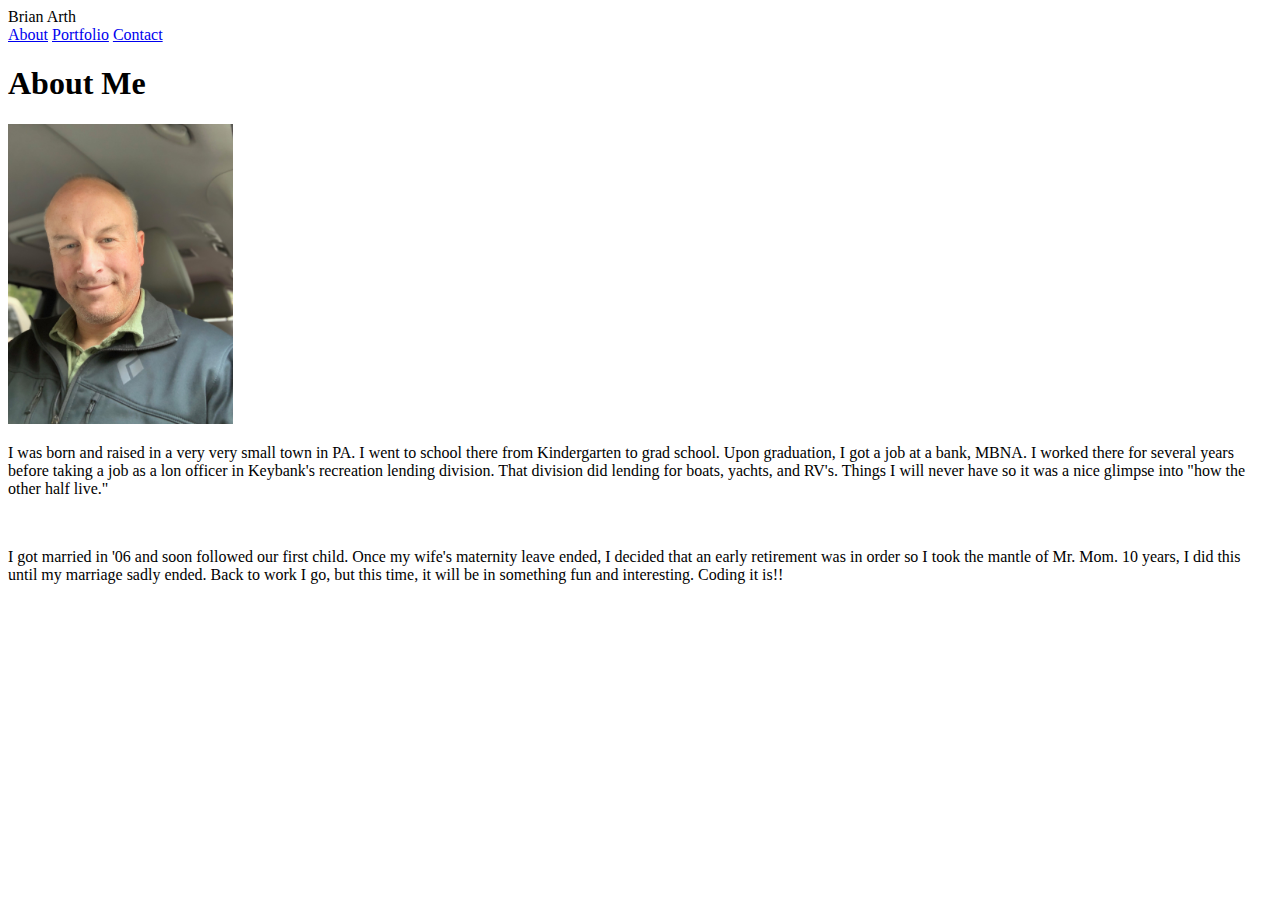
==== index.html @ 86596c9a "2 of 3 done, no css yet" ====
<!DOCTYPE html>
<html>
    <head>
        <header>Brian Arth</header>
        <a href="#">About</a>
        <a href="portfolio.html">Portfolio</a>
        <a href="contact.html">Contact</a>
    </head>

    <body>
        <h1>About Me</h1>
        <img src="assets/images/IMG_9174.jpg" width="225" height="300">
        <p>I was born and raised in a very very small town in PA.  I went to school there from Kindergarten to grad school.  Upon graduation, I got a job at a bank, MBNA.  I worked there for several years before taking a job as a lon officer in Keybank's recreation lending division.  That division did lending for boats, yachts, and RV's.  Things I will never have so it was a nice glimpse into "how the other half live."</p>
        <br>
        <p>I got married in '06 and soon followed our first child.  Once my wife's maternity leave ended, I decided that an early retirement was in order so I took the mantle of Mr. Mom.  10 years, I did this until my marriage sadly ended.  Back to work I go, but this time, it will be in something fun and interesting.  Coding it is!!</p>
        
    </body>
</html>
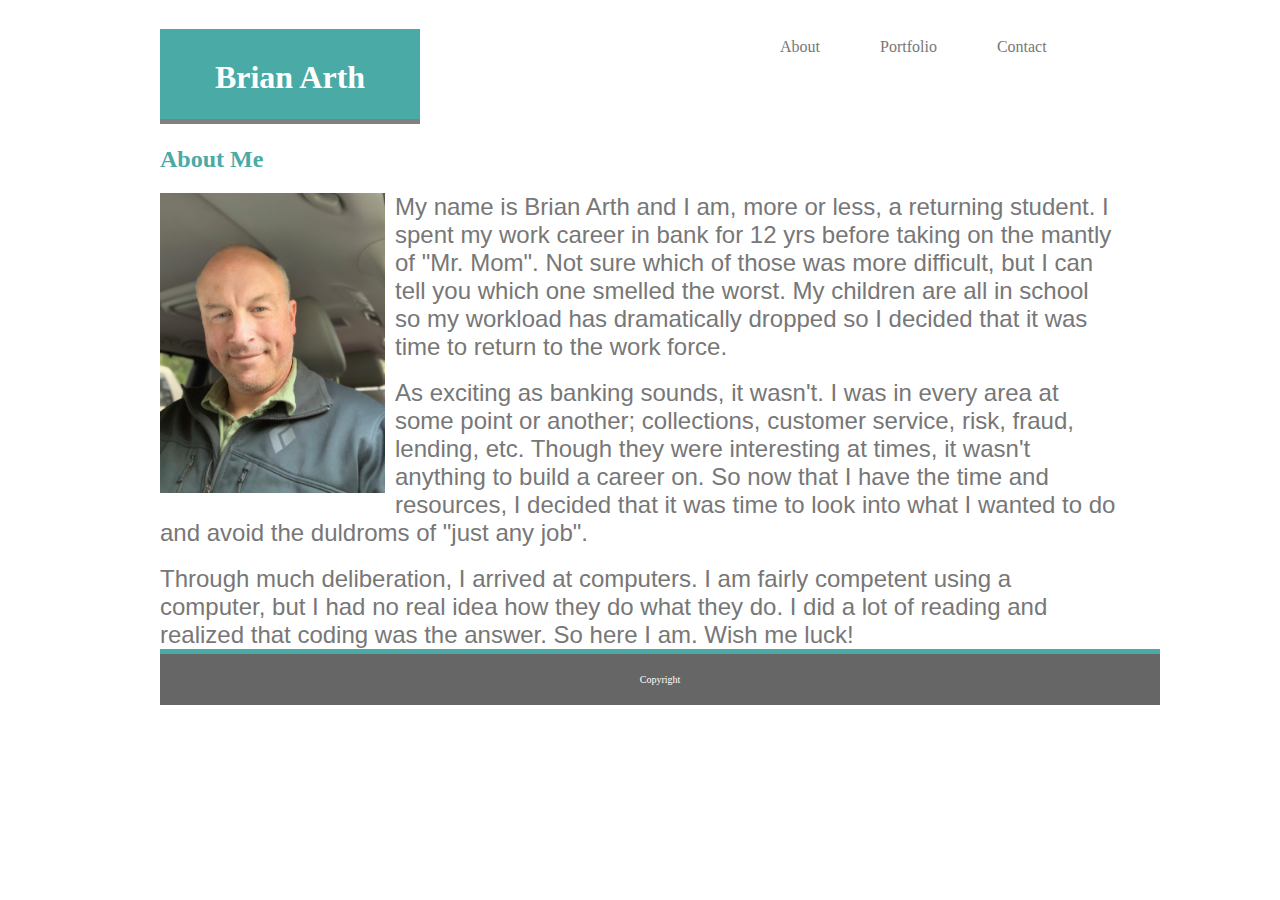
==== commit 3420d1d6: "Note quite there" ====
--- a/index.html
+++ b/index.html
@@ -1,18 +1,34 @@
 <!DOCTYPE html>
 <html>
     <head>
-        <header>Brian Arth</header>
-        <a href="#">About</a>
-        <a href="portfolio.html">Portfolio</a>
-        <a href="contact.html">Contact</a>
+        <meta charset="UTF-8">
+        <title>Basic Portfolio</title>
+        <link rel="stylesheet" type="text/css" href="assets/css/style.css">
+    </head>
+        
+        
     </head>
 
     <body>
-        <h1>About Me</h1>
-        <img src="assets/images/IMG_9174.jpg" width="225" height="300">
-        <p>I was born and raised in a very very small town in PA.  I went to school there from Kindergarten to grad school.  Upon graduation, I got a job at a bank, MBNA.  I worked there for several years before taking a job as a lon officer in Keybank's recreation lending division.  That division did lending for boats, yachts, and RV's.  Things I will never have so it was a nice glimpse into "how the other half live."</p>
-        <br>
-        <p>I got married in '06 and soon followed our first child.  Once my wife's maternity leave ended, I decided that an early retirement was in order so I took the mantle of Mr. Mom.  10 years, I did this until my marriage sadly ended.  Back to work I go, but this time, it will be in something fun and interesting.  Coding it is!!</p>
+        <div class="topline">
+            <h1>Brian Arth</h1>
+            <div id="links"><a href="#">About</a><a href="portfolio.html">Portfolio</a><a href="contact.html">Contact</a>
+                </div>
+            </div>
+            
+        <h2>About Me</h2>
+        <div class="body">
+            <div id="picture">
+            <img src="assets/images/IMG_9174.jpg" width="225" height="300">
+                </div>
+            <p>My name is Brian Arth and I am, more or less, a returning student.  I spent my work career in bank for 12 yrs before taking on the mantly of "Mr. Mom".  Not sure which of those was more difficult, but I can tell you which one smelled the worst.  My children are all in school so my workload has dramatically dropped so I decided that it was time to return to the work force.</p>
+            <br>
+            <p>As exciting as banking sounds, it wasn't.  I was in every area at some point or another; collections, customer service, risk, fraud, lending, etc.  Though they were interesting at times, it wasn't anything to build a career on.  So now that I have the time and resources, I decided that it was time to look into what I wanted to do and avoid the duldroms of "just any job".</p>
+            <br>
+            <p>Through much deliberation, I arrived at computers.  I am fairly competent using a computer, but I had no real idea how they do what they do.  I did a lot of reading and realized that coding was the answer.  So here I am.  Wish me luck!</p>
+            <footer>Copyright</footer>
+        </div>    
         
     </body>
+    
 </html>--- a/assets/css/style.css
+++ b/assets/css/style.css
@@ -0,0 +1,75 @@
+body {
+    font-family: Georgia, 'Times New Roman', Times, serif;
+    background: url("crossline-dots.png");
+    width: 960px;
+    margin-left: auto;
+    margin-right: auto;
+}
+
+.topline {
+    float: left;
+}
+
+
+h1 {
+    border-bottom: 5px solid gray;
+    float: left;
+    background-color: #4aaaa5;
+    color: white;
+    padding: 30px;
+    height: 30px;
+    width: 200px;
+    margin-right: 300px;
+    text-align: center;
+}
+
+#links {
+    float: right;
+    padding: 30px;
+    height: 30px;
+    width: 50px;
+}
+
+a {
+    color: #777777;
+    padding: 30px;
+    height: 30px;
+    width: 50px;
+    text-decoration: none;   
+}
+
+h2 {
+    clear: both;
+    color: #4aaaa5;
+}
+
+.body {
+    float: left;
+}
+
+#picture {
+    float: left;
+    margin-right: 10px;
+}
+p {
+    font-family: Arial, Helvetica, sans-serif;
+    color: #777777;
+    margin: auto;
+    font-size: 24px;
+}
+
+.images {
+    width: 100%;
+    float: left;
+}
+
+footer {
+    width: 100%;
+    text-align: center;
+    font-size: 10px;
+    background-color: #666666;
+    color: white;
+    border-top: 5px solid #4aaaa5;
+    padding: 20px;
+    margin: 20px, 10px, 5px, 10px;
+}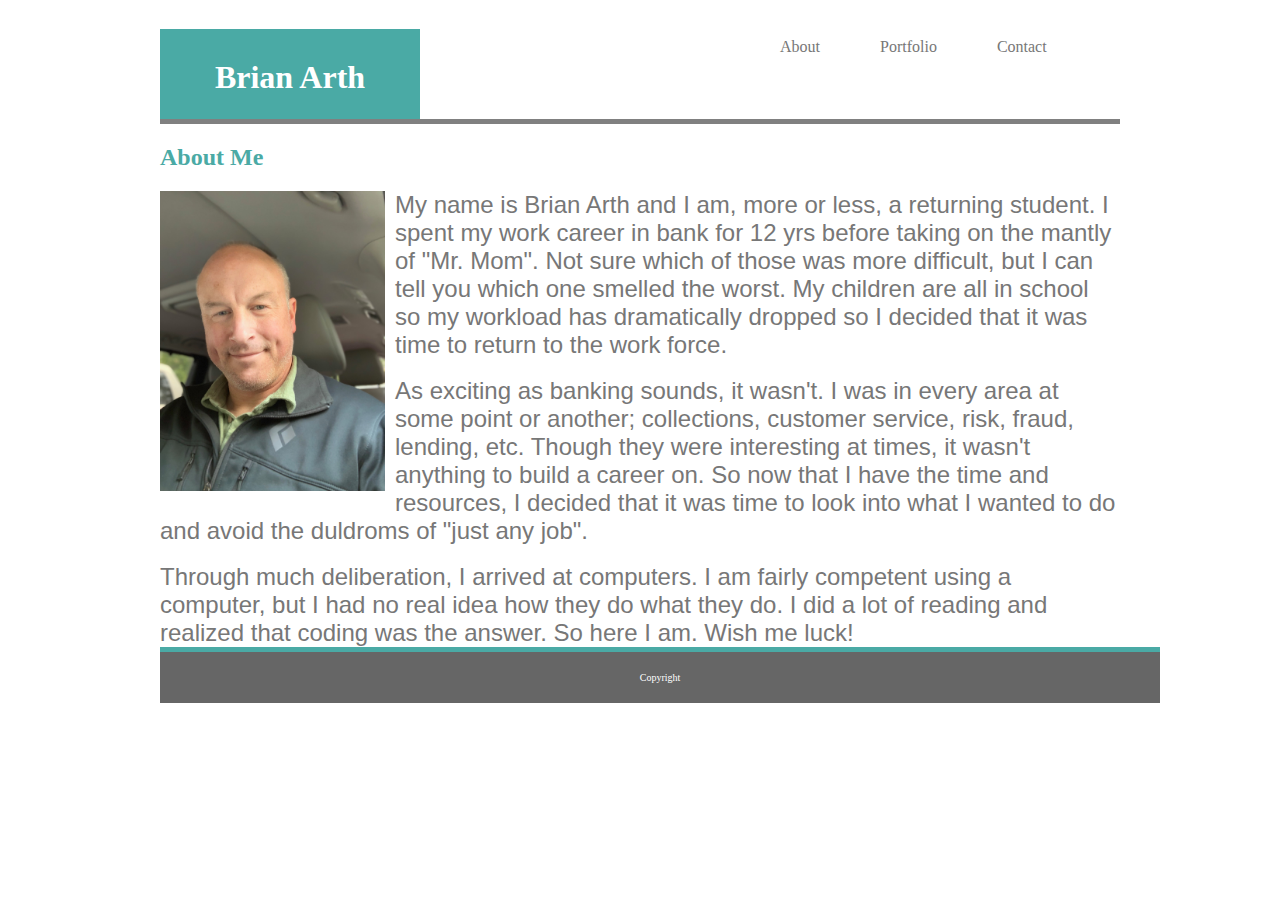
==== commit 6a4f45a7: "still not quite there" ====
--- a/index.html
+++ b/index.html
@@ -5,29 +5,28 @@
         <title>Basic Portfolio</title>
         <link rel="stylesheet" type="text/css" href="assets/css/style.css">
     </head>
-        
-        
-    </head>
 
     <body>
-        <div class="topline">
-            <h1>Brian Arth</h1>
-            <div id="links"><a href="#">About</a><a href="portfolio.html">Portfolio</a><a href="contact.html">Contact</a>
+        <div class="wrapper">
+            <div class="topline">
+                <h1>Brian Arth</h1>
+                <div id="links"><a href="#">About</a><a href="portfolio.html">Portfolio</a><a href="contact.html">Contact</a>
+                    </div>
                 </div>
+            <div class="body">
+            <h2>About Me</h2>
+            
+                <div id="picture">
+                <img src="assets/images/IMG_9174.jpg" width="225" height="300">
+                    </div>
+                <p>My name is Brian Arth and I am, more or less, a returning student.  I spent my work career in bank for 12 yrs before taking on the mantly of "Mr. Mom".  Not sure which of those was more difficult, but I can tell you which one smelled the worst.  My children are all in school so my workload has dramatically dropped so I decided that it was time to return to the work force.</p>
+                <br>
+                <p>As exciting as banking sounds, it wasn't.  I was in every area at some point or another; collections, customer service, risk, fraud, lending, etc.  Though they were interesting at times, it wasn't anything to build a career on.  So now that I have the time and resources, I decided that it was time to look into what I wanted to do and avoid the duldroms of "just any job".</p>
+                <br>
+                <p>Through much deliberation, I arrived at computers.  I am fairly competent using a computer, but I had no real idea how they do what they do.  I did a lot of reading and realized that coding was the answer.  So here I am.  Wish me luck!</p>
+                <footer>Copyright</footer>
             </div>
-            
-        <h2>About Me</h2>
-        <div class="body">
-            <div id="picture">
-            <img src="assets/images/IMG_9174.jpg" width="225" height="300">
-                </div>
-            <p>My name is Brian Arth and I am, more or less, a returning student.  I spent my work career in bank for 12 yrs before taking on the mantly of "Mr. Mom".  Not sure which of those was more difficult, but I can tell you which one smelled the worst.  My children are all in school so my workload has dramatically dropped so I decided that it was time to return to the work force.</p>
-            <br>
-            <p>As exciting as banking sounds, it wasn't.  I was in every area at some point or another; collections, customer service, risk, fraud, lending, etc.  Though they were interesting at times, it wasn't anything to build a career on.  So now that I have the time and resources, I decided that it was time to look into what I wanted to do and avoid the duldroms of "just any job".</p>
-            <br>
-            <p>Through much deliberation, I arrived at computers.  I am fairly competent using a computer, but I had no real idea how they do what they do.  I did a lot of reading and realized that coding was the answer.  So here I am.  Wish me luck!</p>
-            <footer>Copyright</footer>
-        </div>    
+        </div>   
         
     </body>
     
--- a/assets/css/style.css
+++ b/assets/css/style.css
@@ -1,6 +1,5 @@
 body {
     font-family: Georgia, 'Times New Roman', Times, serif;
-    background: url("crossline-dots.png");
     width: 960px;
     margin-left: auto;
     margin-right: auto;
@@ -12,7 +11,6 @@
 
 
 h1 {
-    border-bottom: 5px solid gray;
     float: left;
     background-color: #4aaaa5;
     color: white;
@@ -20,7 +18,12 @@
     height: 30px;
     width: 200px;
     margin-right: 300px;
+    margin-bottom: 0px;
     text-align: center;
+}
+
+.wrapper {
+    background: url("assets/images/crossline-dots.png" repeat top left;)
 }
 
 #links {
@@ -44,6 +47,7 @@
 }
 
 .body {
+    border-top: 5px solid gray;
     float: left;
 }
 
@@ -59,8 +63,8 @@
 }
 
 .images {
-    width: 100%;
-    float: left;
+    height: 100% auto;
+    width: 960px;
 }
 
 footer {
@@ -72,4 +76,21 @@
     border-top: 5px solid #4aaaa5;
     padding: 20px;
     margin: 20px, 10px, 5px, 10px;
+}
+
+form {
+    width: 960px;
+    margin-bottom: 20px;
+}
+
+.column {
+    float: left;
+    width: 50%;
+    padding: 10px;
+    height: 300px;
+}
+.row:after {
+    content: "";
+    display: table;
+    clear: both;
 }